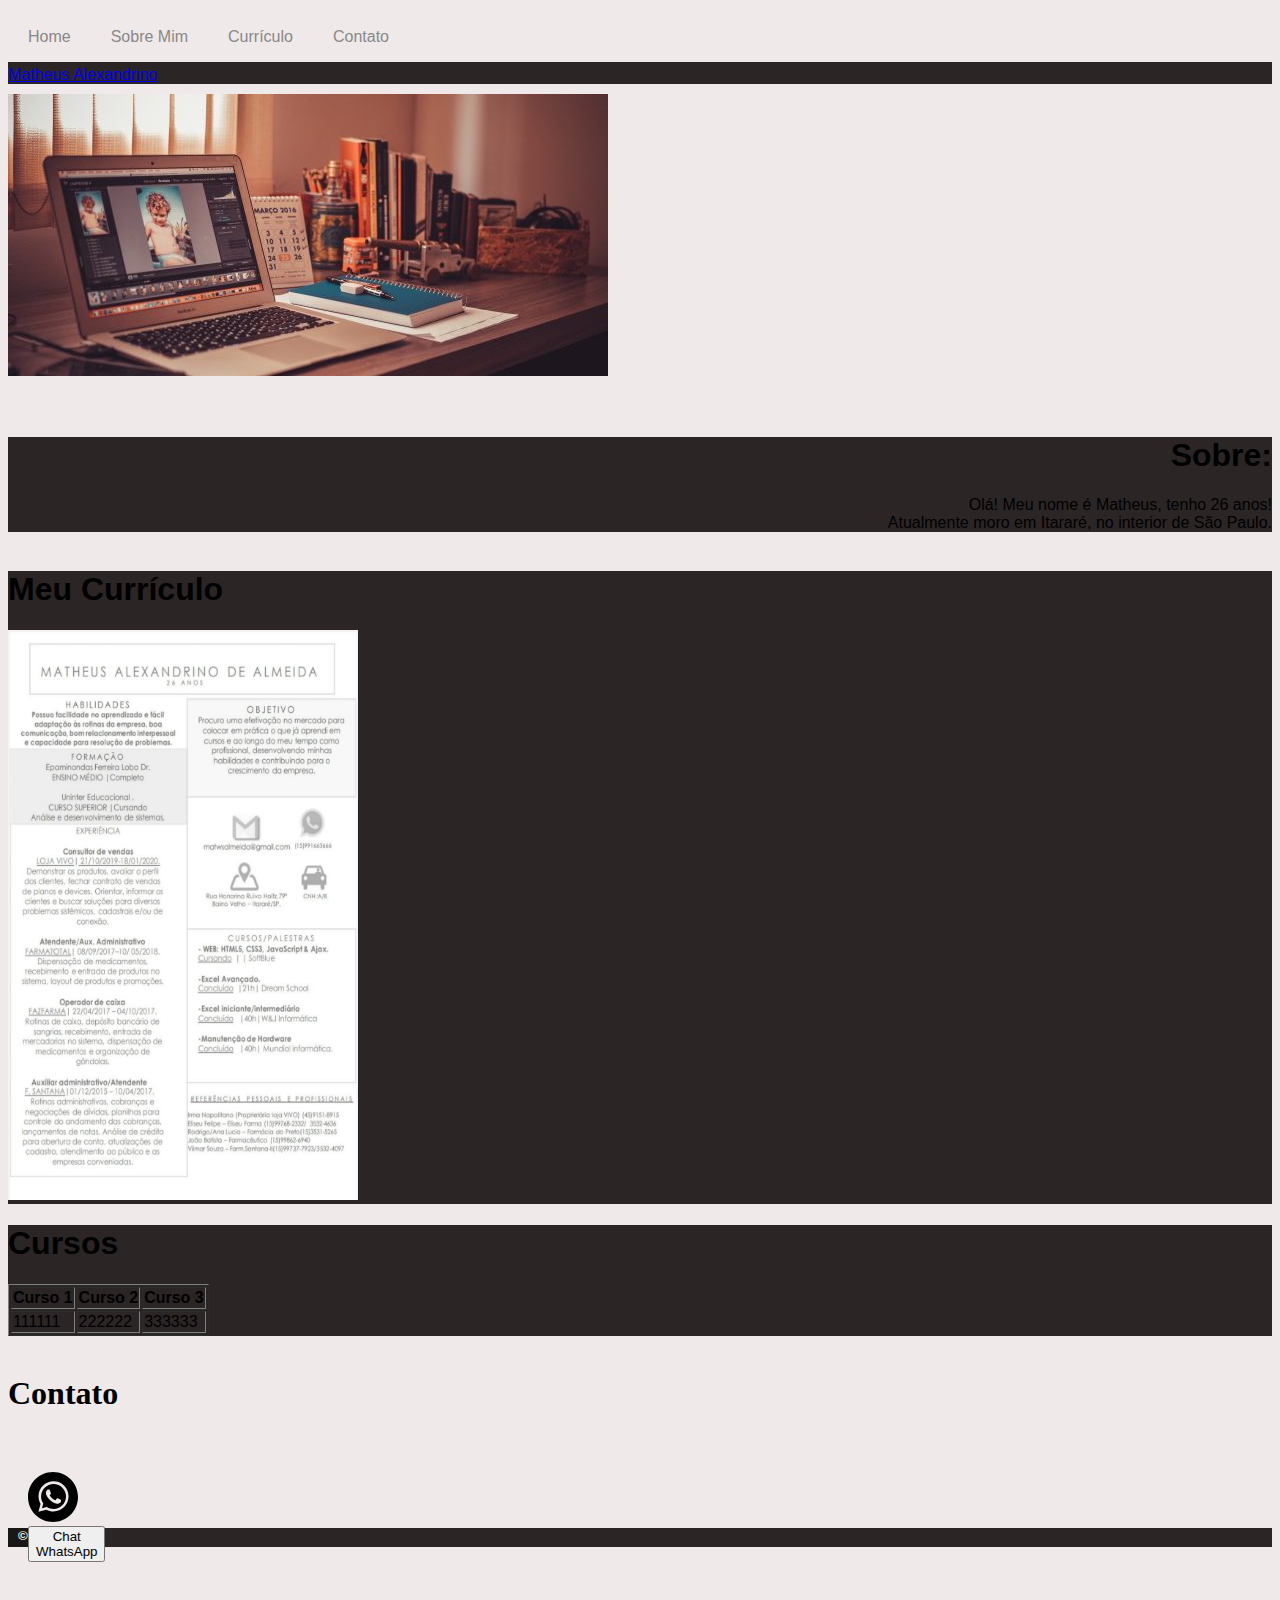
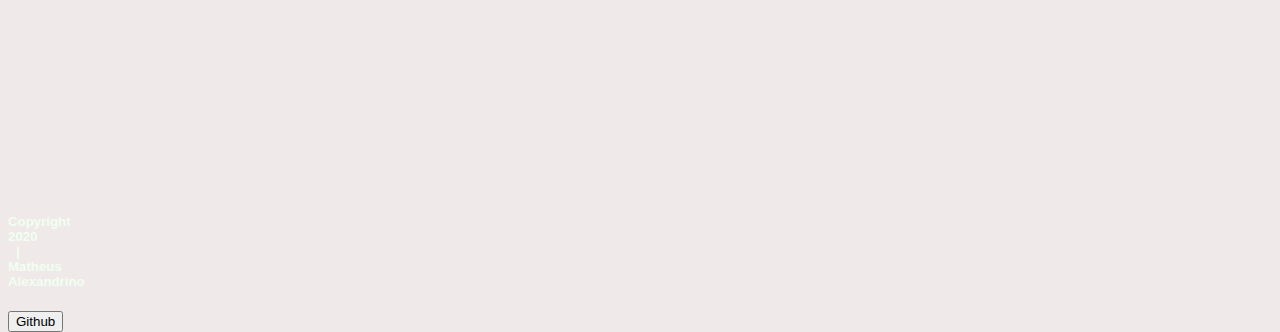
==== page.html @ bce00ae4 "Update page.html" ====
<!DOCTYPE html>
<html lang="pt-br">
<head>
    <link rel="stylesheet"    href="https://matheus-alexandrino.github.io/portfolio1/css/smallPage.css">
   <!-- 
    <link rel="stylesheet"  type="text/css" @media="screen and (min-widht:1000px)" href="mediumPage.css.css">
    <link rel="stylesheet"  type="text/css" @media="screen and (max-widht:1400px)" href="largePage.css.css">
   -->
    <meta charset="UTF-8">
    <meta name="viewport" content="width=device-width, initial-scale=1.0">
    <title>Portfólio</title>
</head>
<!--=========FIM DO HEAD-->

<body>
    

    <div id="nav"> <!--=======MENUUU======-->
        <ul>
            <li>
                <span class="home"> </span>
                    <a href="" > Home</a>
            </li>
            <li> 
                <span class="Sobre Mim"></span>
            <a href= "#sobreMim">Sobre Mim</a>
            </li>
            <li>
                
                <a href="#meuCv">Currículo</a>
            </li>
            <li>
                
                <a href="#contato">Contato</a>
            </li>

            
        </ul>
    </div>
       <br><br><br>

          <!--Perfil LinkedIn-->
          
<div class="LI-profile-badge" id="linkedIn" data-version="v1" data-size="medium" data-locale="pt_BR" data-type="horizontal" data-theme="dark" data-vanity="matheus-alexandrino-21081993"><a class="LI-simple-link" href='https://br.linkedin.com/in/matheus-alexandrino-21081993?trk=profile-badge'>Matheus Alexandrino</a></div>
                  
<img id="imagem1" src="imgheader.jpg">
                  

  <!--XXXXXXXX WALLPAPER XXXXXXXXXX-->


<br><br><br>
<div id="sobreMim">

    <h1 > Sobre:</h1>
    <article>Olá! Meu nome é Matheus, tenho 26 anos! <br>
        Atualmente moro em Itararé, no interior de São Paulo.
    </article>
</div>
<br>



    <div id="meuCv">
        <h1 >Meu Currículo</h1>

   <img src="CV.jpg" width="350" height="570" >

</div>



<div>
    <h1>Cursos</h1>
    <table border="inhering">
        <tr>
            <th> Curso 1 </th>
            <th> Curso 2 </th>
            <th> Curso 3 </th>
        </tr>
        <tr>
            <td>111111</td>
            <td>222222</td>
            <td>333333</td>
        </tr>        
    </table> 
  
</div>

<br>
<h1>Contato</h1>
<br>


<div id="contato">  <!--=====CONTACT====-->
    
    <ul> 
        <li>
        <a href="https://api.whatsapp.com/send?1=pt_BR&phone=5515991663666"><img src="whatsapp-icon_3.svg" height="50" > <button>Chat WhatsApp</button>  </a>
        </li>
    
        <li>
           <a href="https://www.facebook.com/matwsalmeida/"> <img src="facebook-icon_3.svg" ></a>
        </li>
    
         <li>
             <a href="https://www.instagram.com/__matheusale/?hl=pt-br"> <img src="instagram-icon_3.svg" ></a>
        </li>   
        <li>
            <a href="https://github.com/Matheus-Alexandrino"> <img src="github-icon_3.svg" >  </a> 
        </li>
        <li>
            <a href="https://br.linkedin.com/in/matheus-alexandrino-21081993?trk=profile-badge"> <img src="linkedin-icon_3.svg" > </a> 
        </li>
    </ul>
</div>
<br><br><br>
<div>
<footer id="foot">

 <h5>&copy; Copyright 2020 | Matheus Alexandrino</h5><button>Github</button>
 
 
</footer>

    </div>

<script type="text/javascript" src="https://platform.linkedin.com/badges/js/profile.js" async defer></script>

</body>
</html>
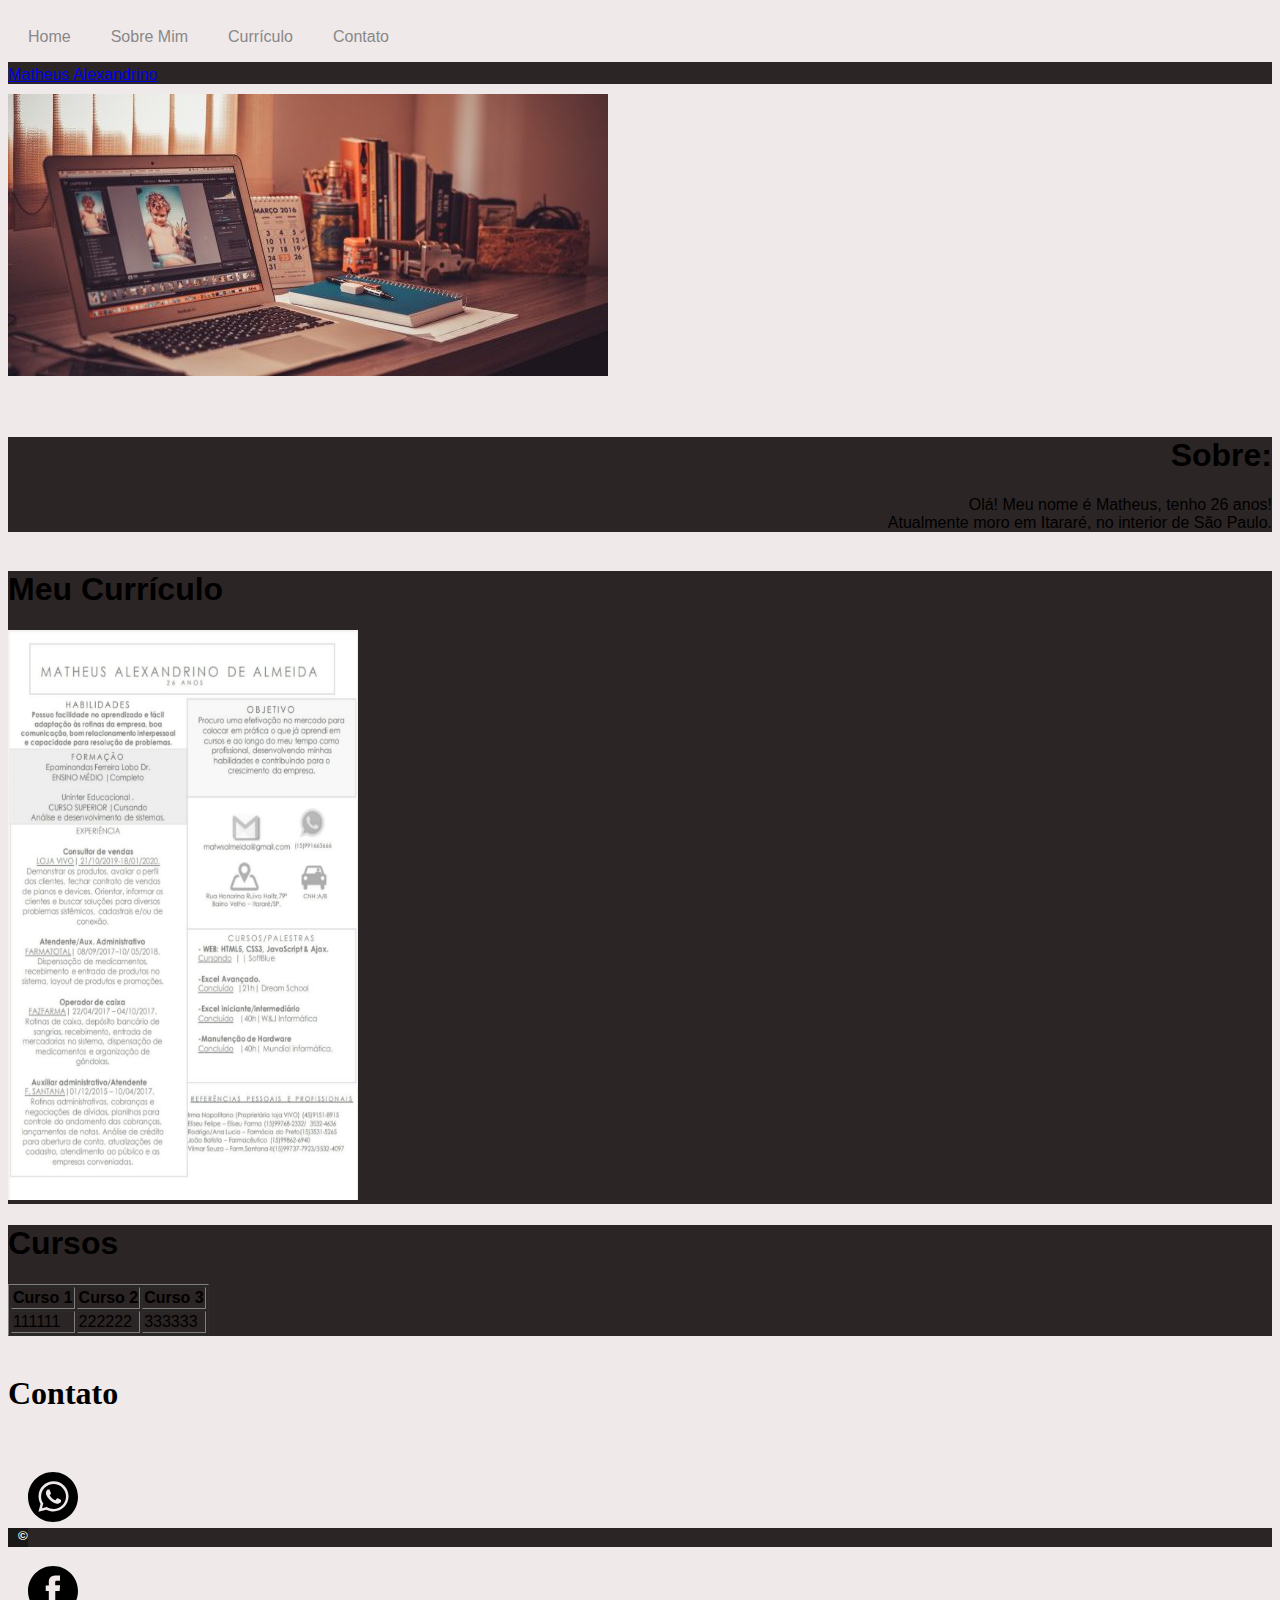
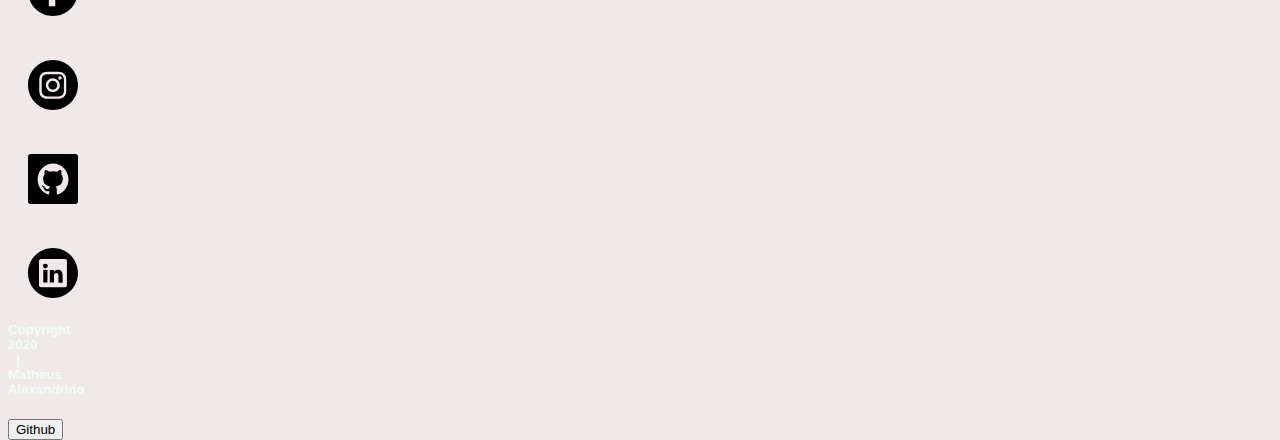
==== commit 2c08392e: "Update page.html" ====
--- a/page.html
+++ b/page.html
@@ -96,21 +96,21 @@
     
     <ul> 
         <li>
-        <a href="https://api.whatsapp.com/send?1=pt_BR&phone=5515991663666"><img src="whatsapp-icon_3.svg" height="50" > <button>Chat WhatsApp</button>  </a>
+        <a href="https://api.whatsapp.com/send?1=pt_BR&phone=5515991663666"><img src="whatsapp-icon_3.svg" height="50" > </a>
         </li>
     
         <li>
-           <a href="https://www.facebook.com/matwsalmeida/"> <img src="facebook-icon_3.svg" ></a>
+           <a href="https://www.facebook.com/matwsalmeida/"> <img src="facebook-icon_3.svg" height="50" ></a>
         </li>
     
          <li>
-             <a href="https://www.instagram.com/__matheusale/?hl=pt-br"> <img src="instagram-icon_3.svg" ></a>
+             <a href="https://www.instagram.com/__matheusale/?hl=pt-br"> <img src="instagram-icon_3.svg" height="50" ></a>
         </li>   
         <li>
-            <a href="https://github.com/Matheus-Alexandrino"> <img src="github-icon_3.svg" >  </a> 
+            <a href="https://github.com/Matheus-Alexandrino"> <img src="github-icon_3.svg" height="50" >  </a> 
         </li>
         <li>
-            <a href="https://br.linkedin.com/in/matheus-alexandrino-21081993?trk=profile-badge"> <img src="linkedin-icon_3.svg" > </a> 
+            <a href="https://br.linkedin.com/in/matheus-alexandrino-21081993?trk=profile-badge"> <img src="linkedin-icon_3.svg" height="50"> </a> 
         </li>
     </ul>
 </div>
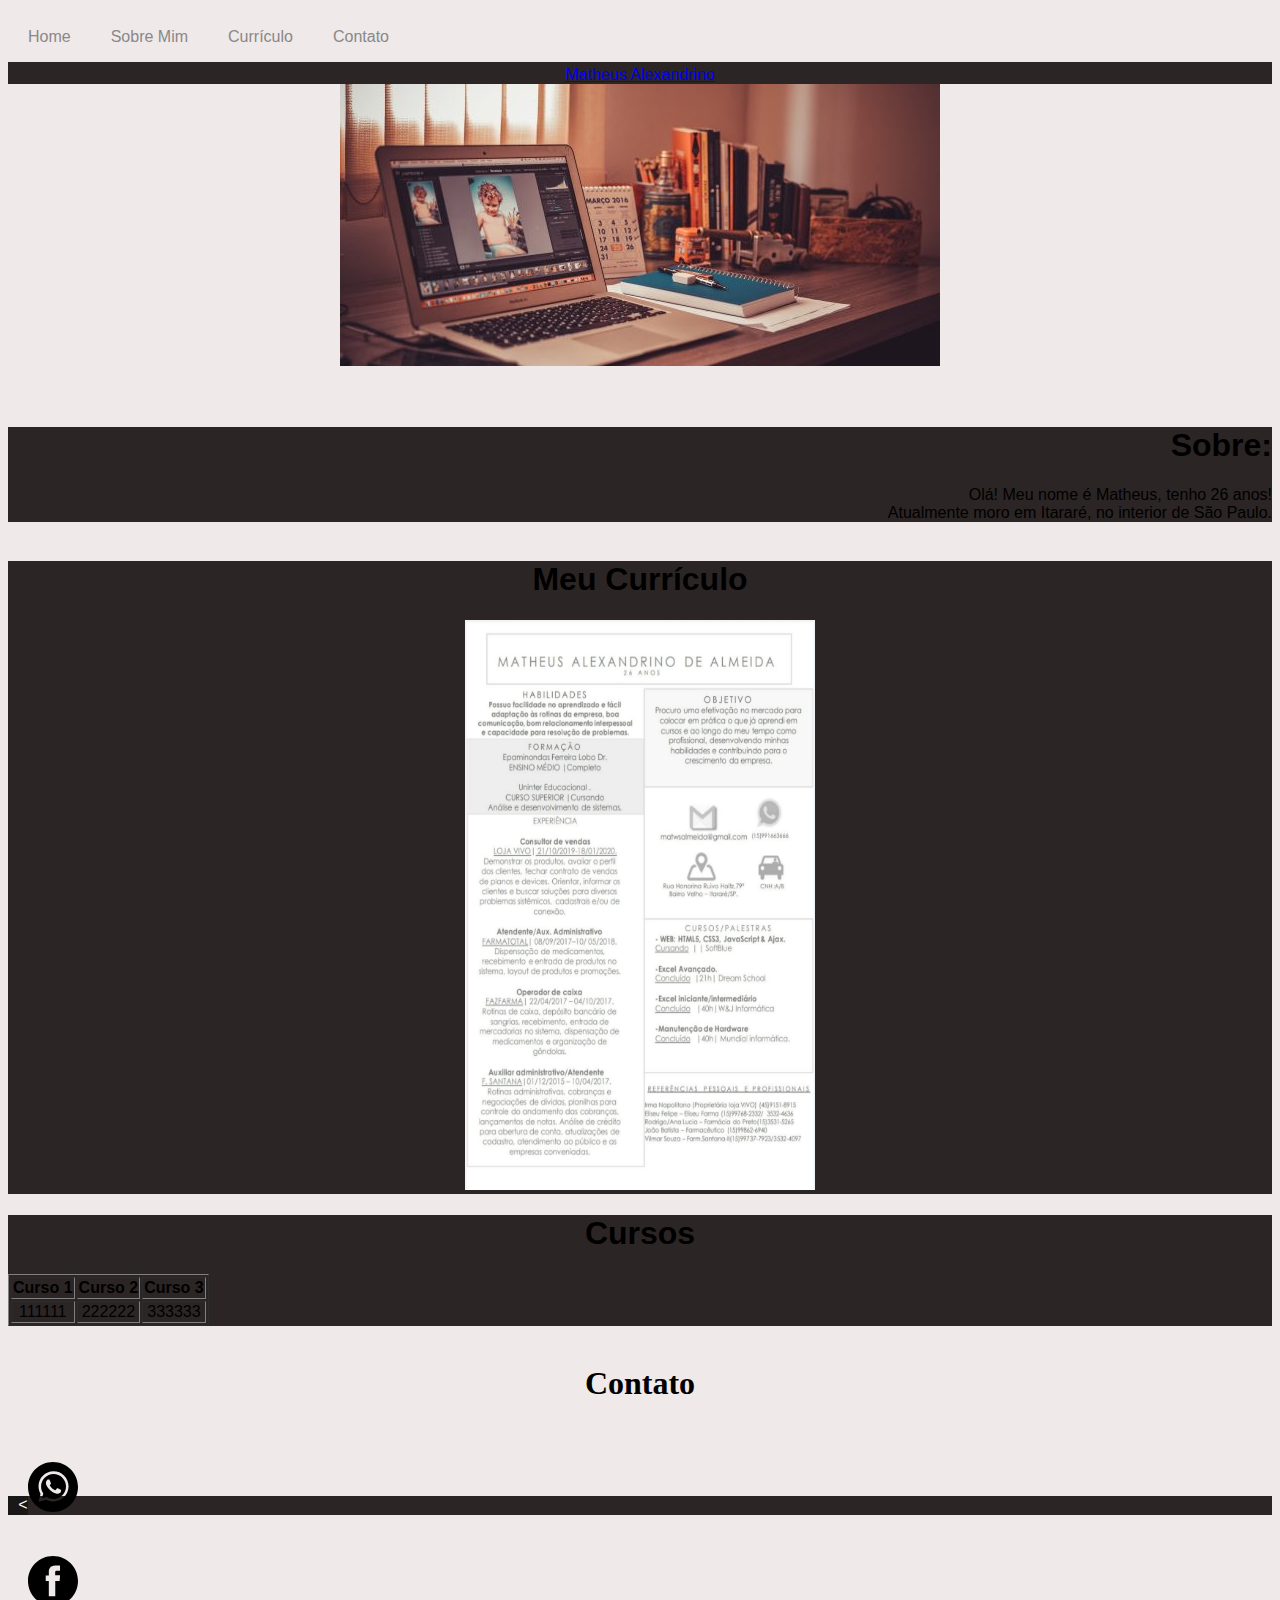
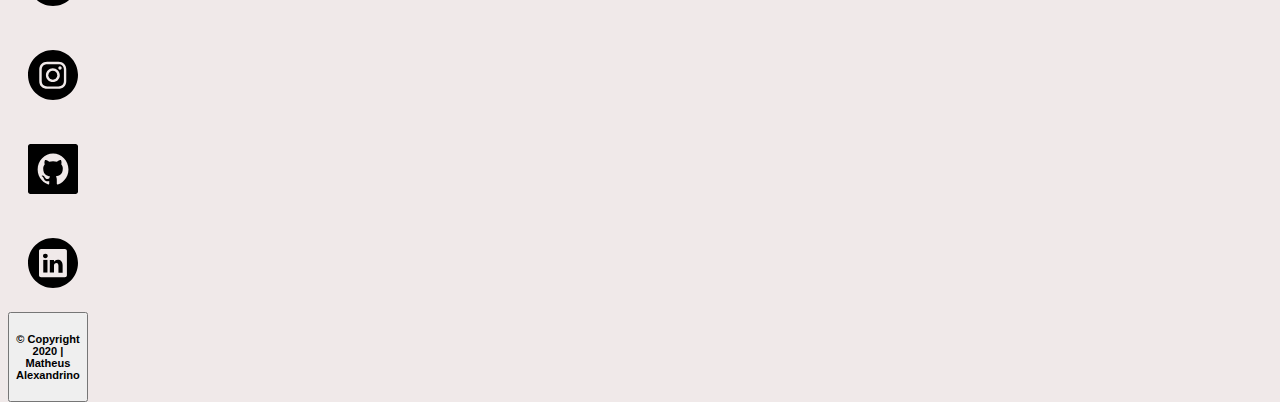
==== commit efb4ba26: "Update page.html" ====
--- a/page.html
+++ b/page.html
@@ -22,7 +22,7 @@
                     <a href="" > Home</a>
             </li>
             <li> 
-                <span class="Sobre Mim"></span>
+                <span class="Sobre"></span>
             <a href= "#sobreMim">Sobre Mim</a>
             </li>
             <li>
@@ -117,8 +117,9 @@
 <br><br><br>
 <div>
 <footer id="foot">
-
- <h5>&copy; Copyright 2020 | Matheus Alexandrino</h5><button>Github</button>
+<<button>
+ <h5>&copy; Copyright 2020 | Matheus Alexandrino</h5>
+</button>
  
  
 </footer>
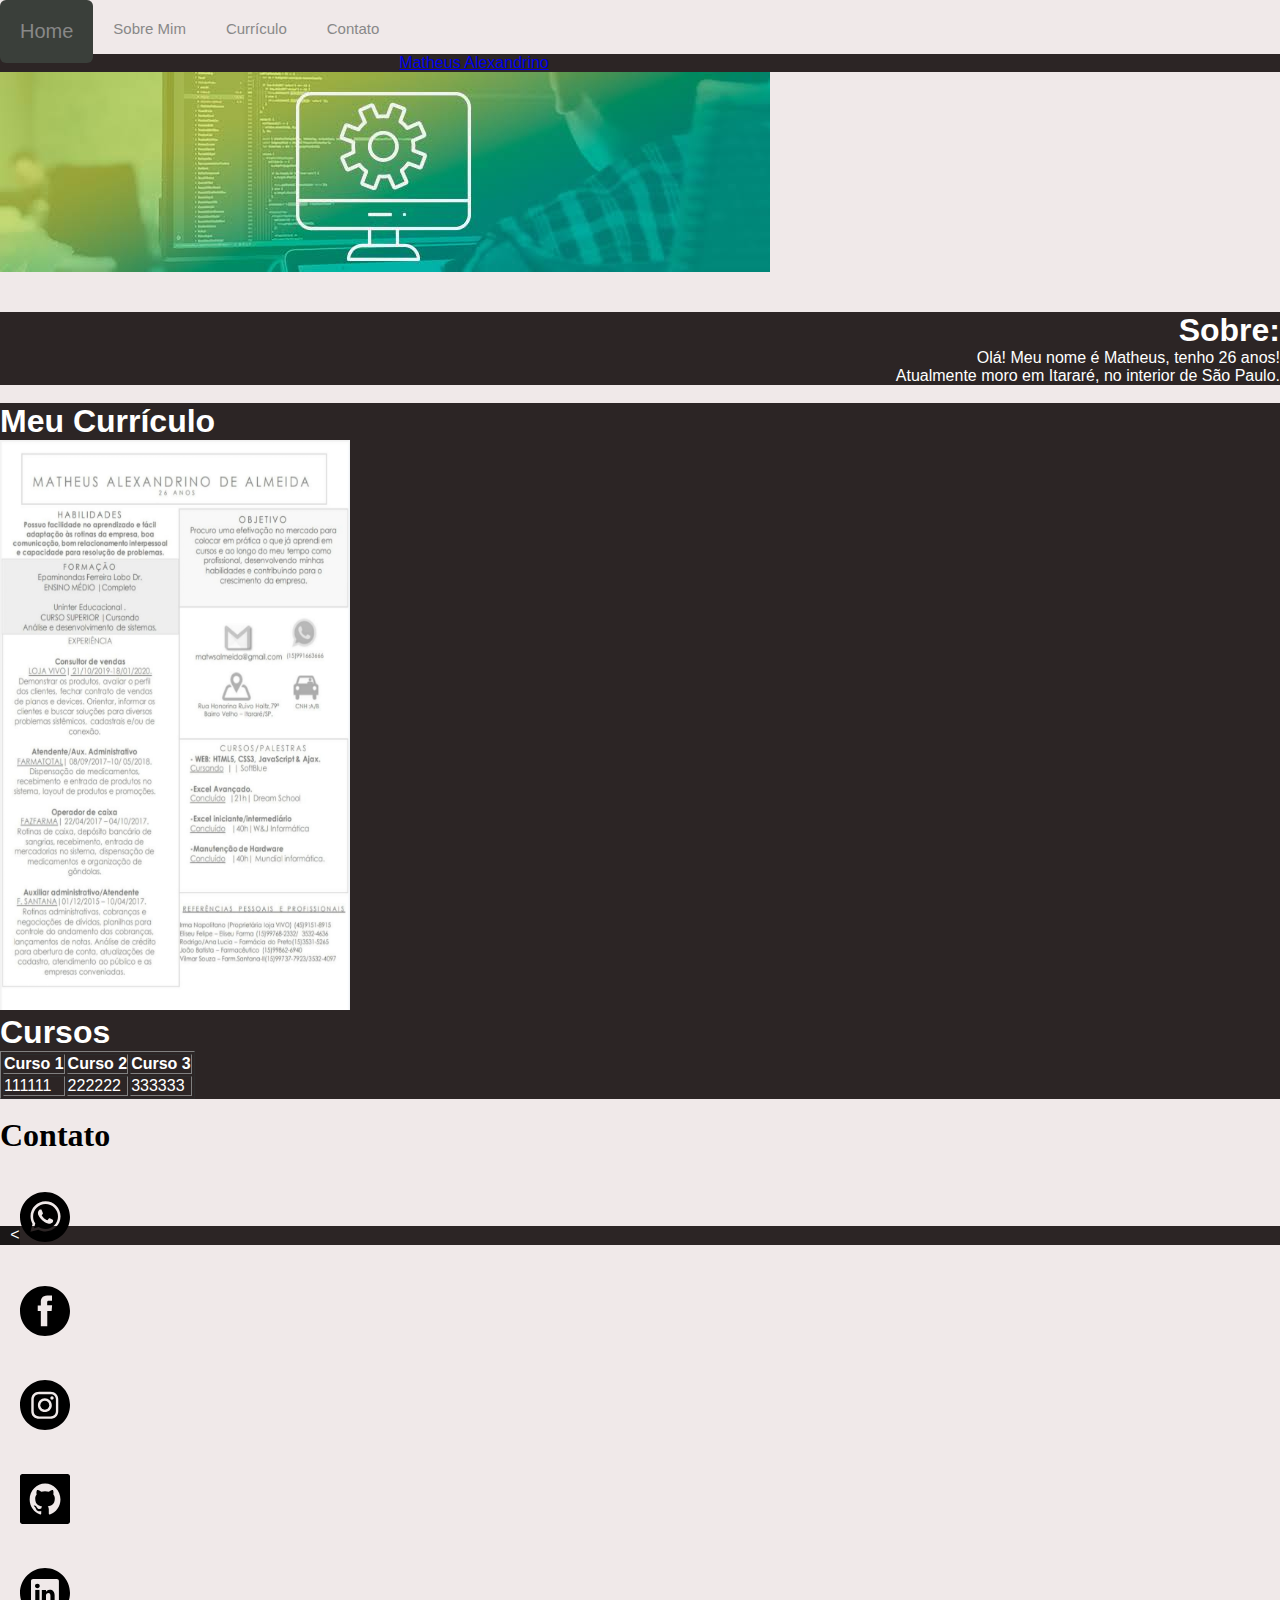
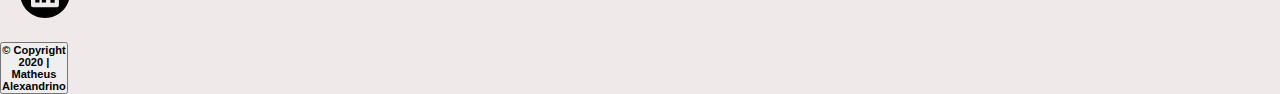
==== commit 632a03e6: "New image head" ====
--- a/page.html
+++ b/page.html
@@ -43,7 +43,7 @@
           
 <div class="LI-profile-badge" id="linkedIn" data-version="v1" data-size="medium" data-locale="pt_BR" data-type="horizontal" data-theme="dark" data-vanity="matheus-alexandrino-21081993"><a class="LI-simple-link" href='https://br.linkedin.com/in/matheus-alexandrino-21081993?trk=profile-badge'>Matheus Alexandrino</a></div>
                   
-<img id="imagem1" src="imgheader.jpg">
+<img id="imagem1" src="images (10).jpeg">
                   
 
   <!--XXXXXXXX WALLPAPER XXXXXXXXXX-->
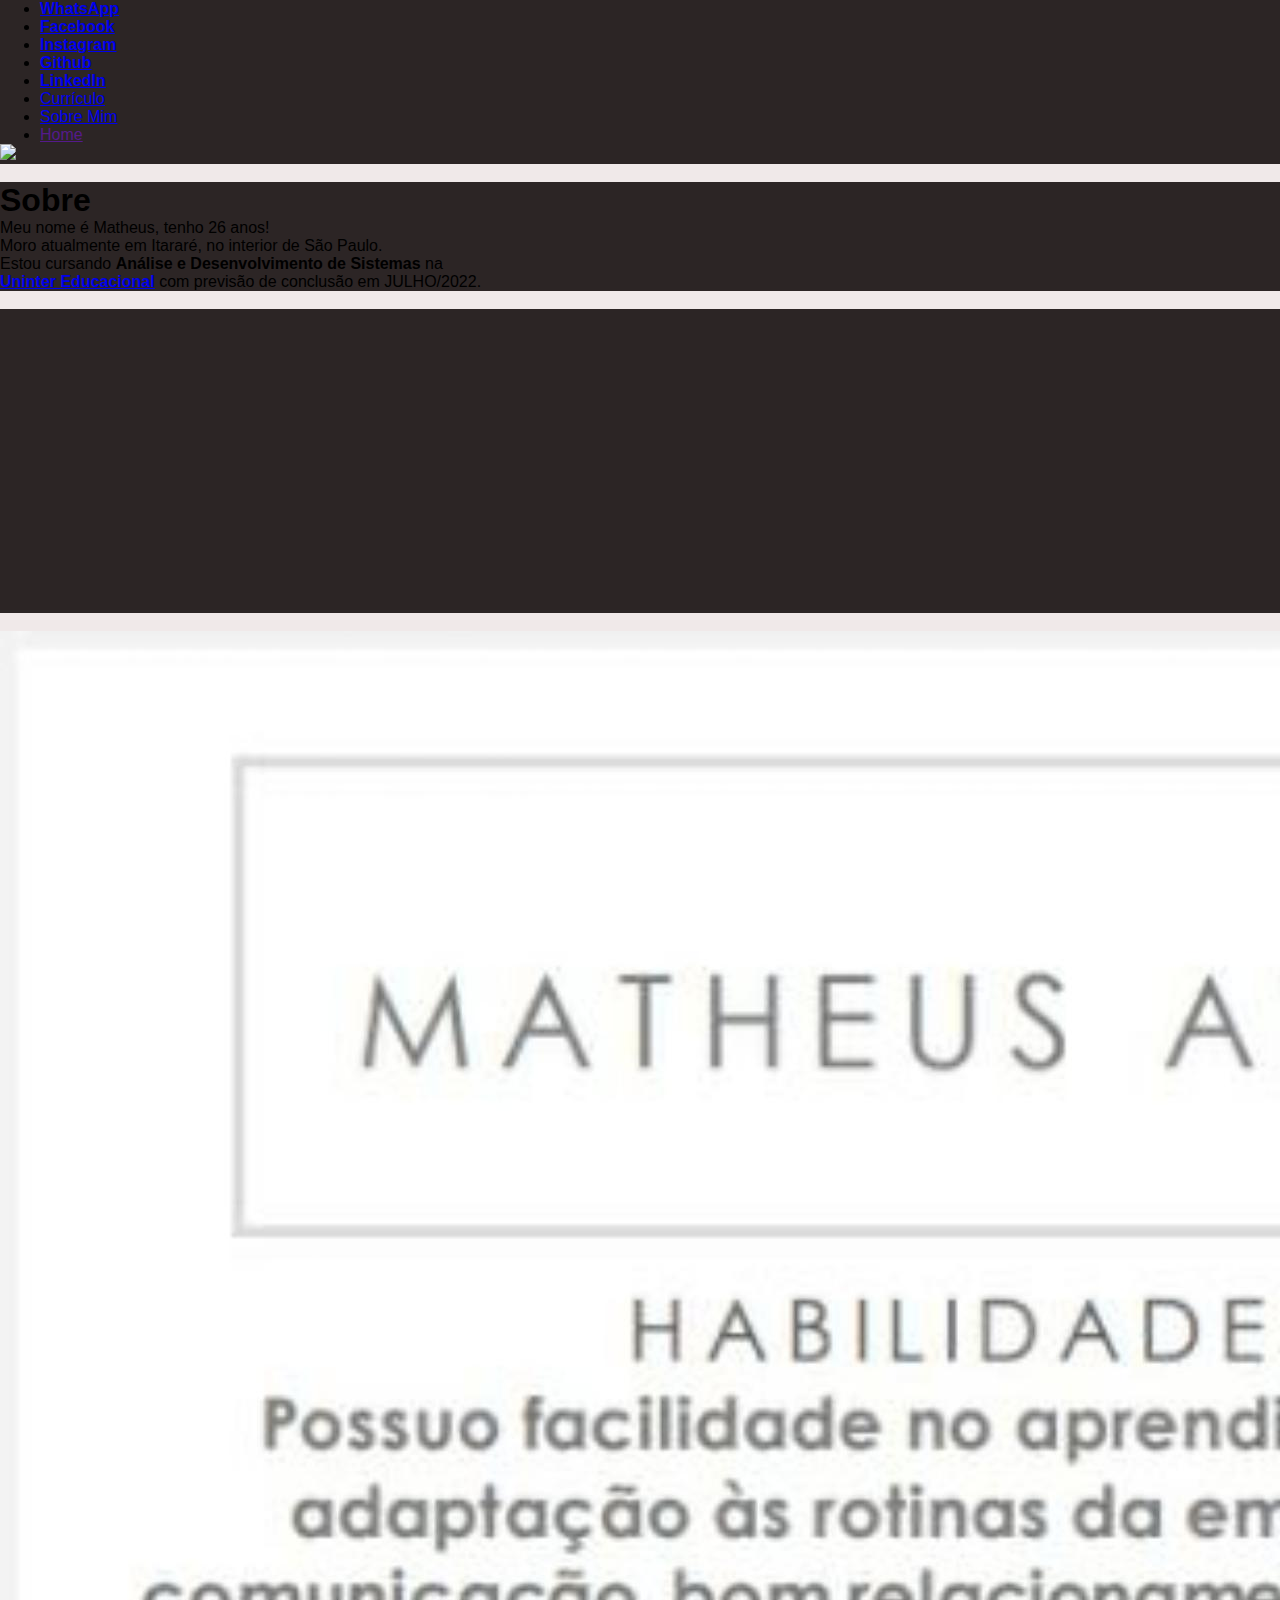
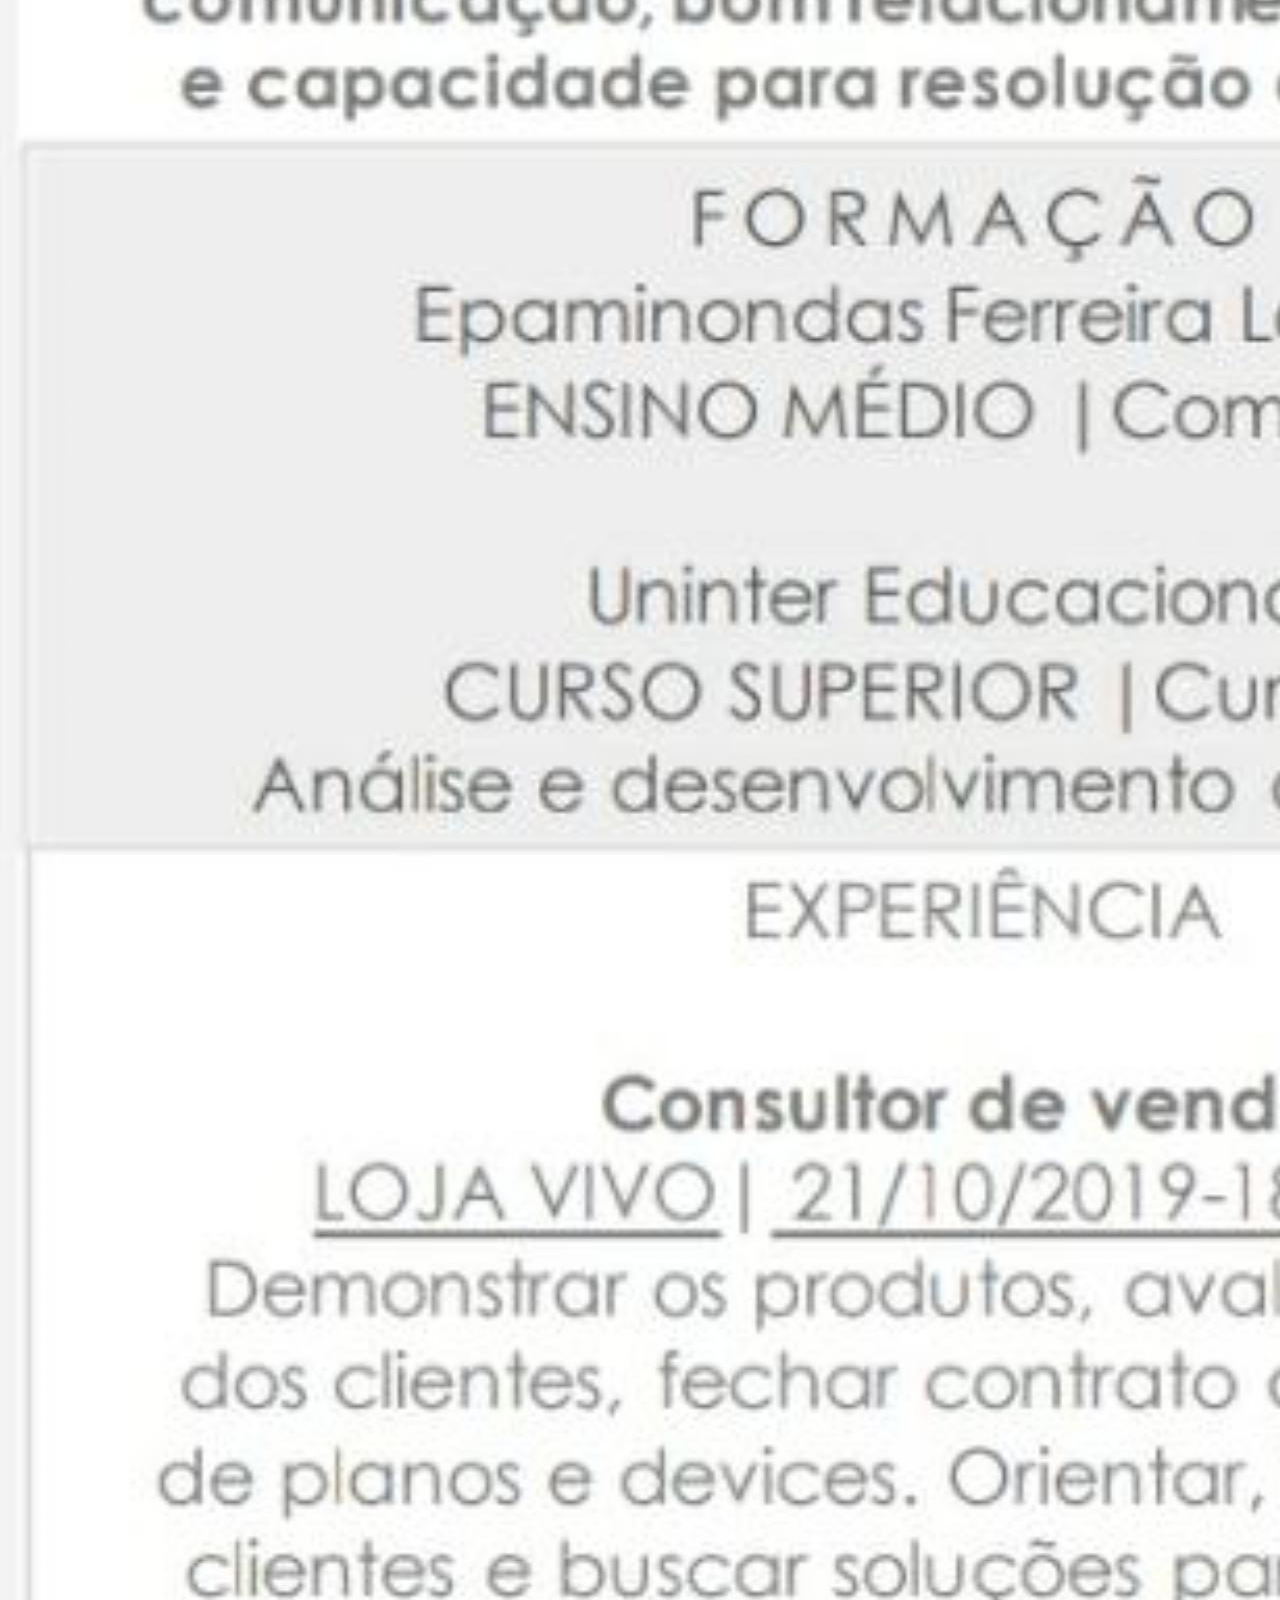
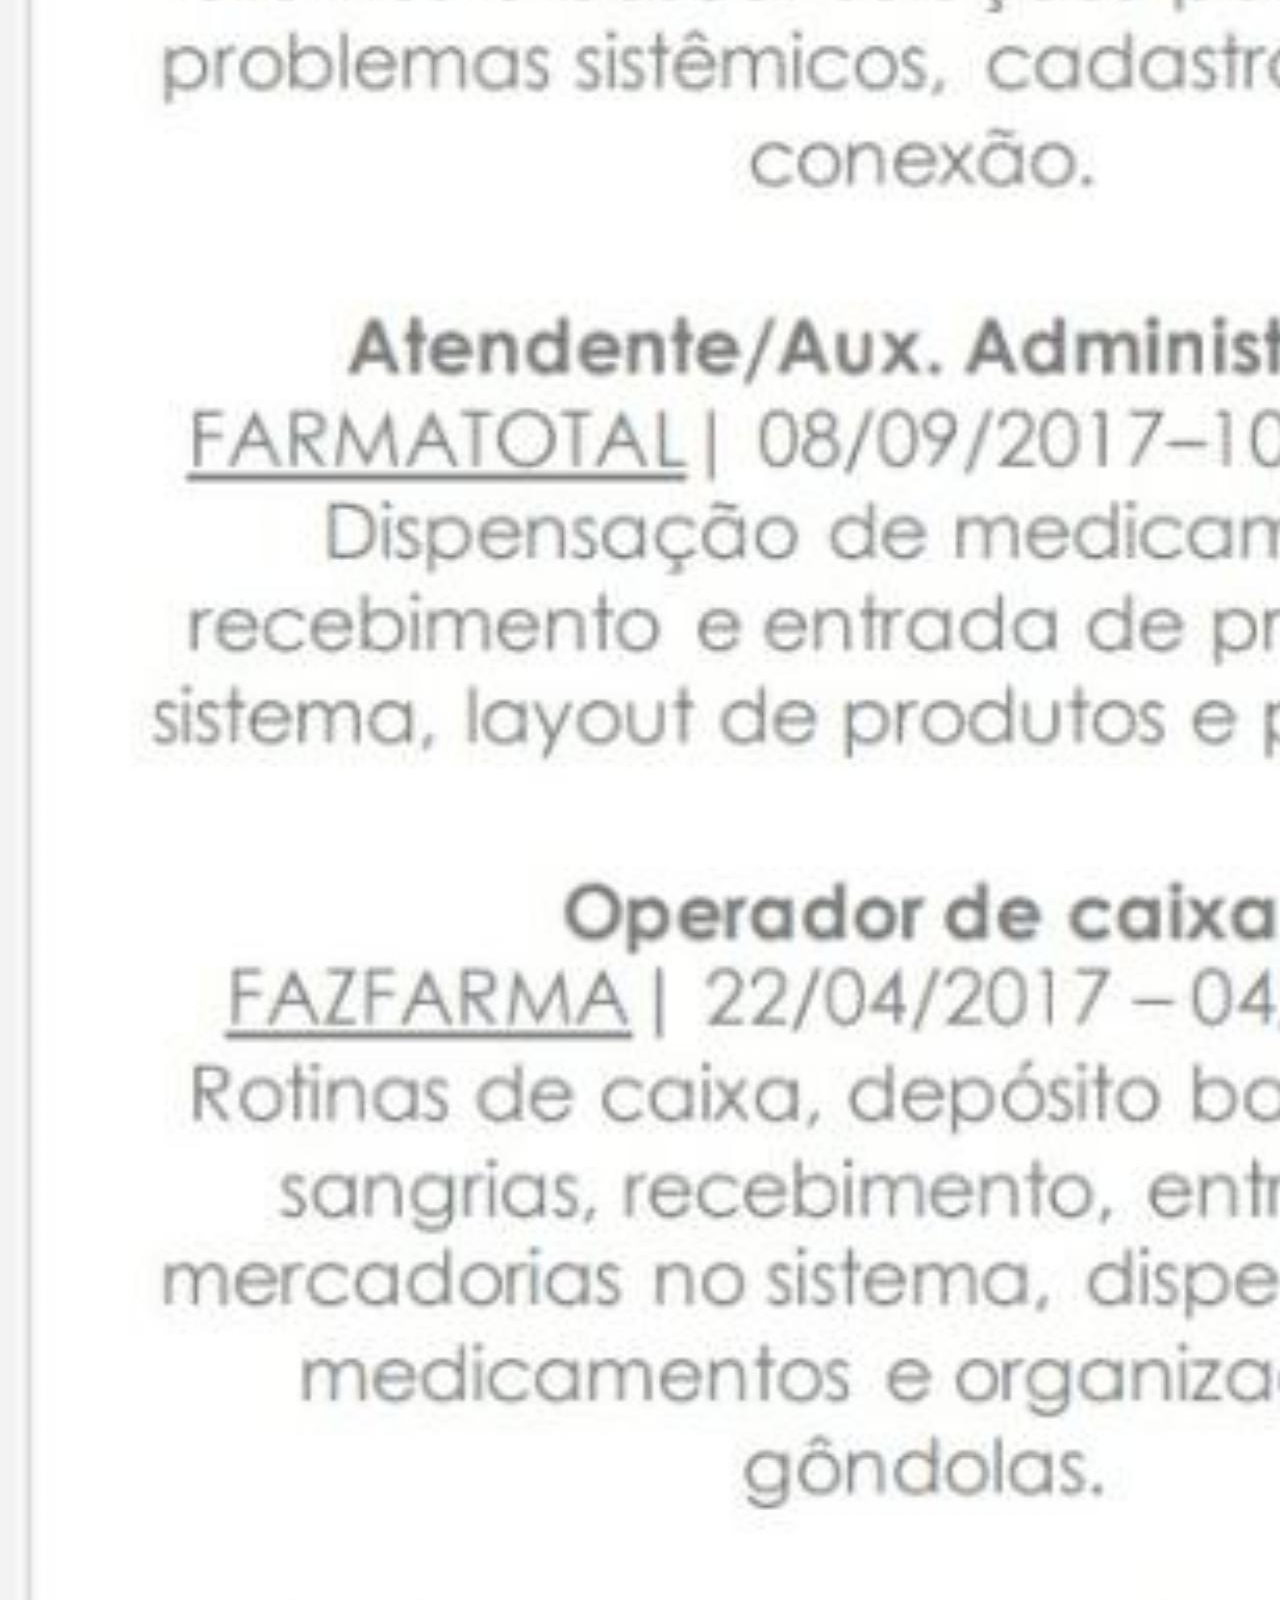
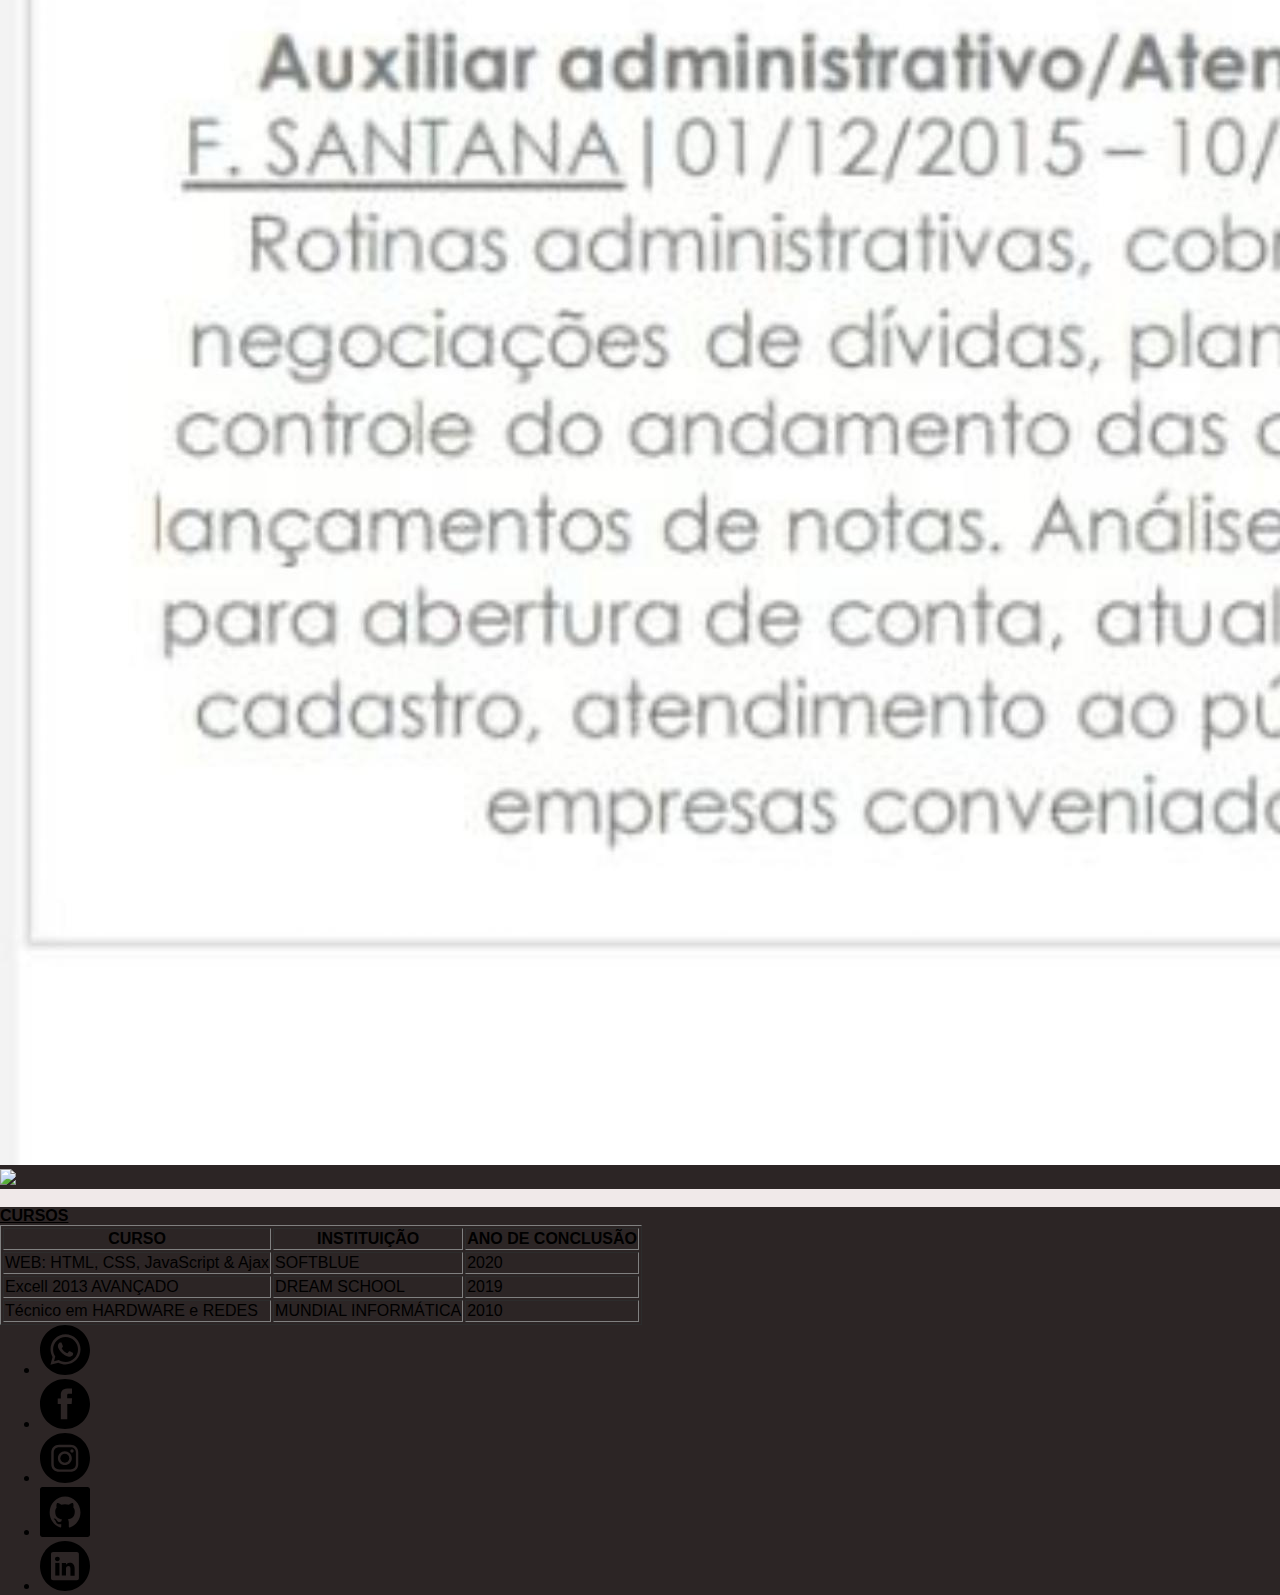
==== commit 8d6933db: "a new html document 01" ====
--- a/page.html
+++ b/page.html
@@ -2,131 +2,137 @@
 <html lang="pt-br">
 <head>
     <link rel="stylesheet"    href="https://matheus-alexandrino.github.io/portfolio1/css/smallPage.css">
-   <!-- 
-    <link rel="stylesheet"  type="text/css" @media="screen and (min-widht:1000px)" href="mediumPage.css.css">
-    <link rel="stylesheet"  type="text/css" @media="screen and (max-widht:1400px)" href="largePage.css.css">
-   -->
     <meta charset="UTF-8">
-    <meta name="viewport" content="width=device-width, initial-scale=1.0">
-    <title>Portfólio</title>
+    <title>Matheus Alexandrino &copy; </title>
+    <link rel="icon" type="image/jpg" href="meuicone.jpg">
 </head>
 <!--=========FIM DO HEAD-->
-
 <body>
-    
-
-    <div id="nav"> <!--=======MENUUU======-->
+    <div id="menu"> <!--=======MENUUU======-->
         <ul>
-            <li>
-                <span class="home"> </span>
-                    <a href="" > Home</a>
-            </li>
-            <li> 
-                <span class="Sobre"></span>
-            <a href= "#sobreMim">Sobre Mim</a>
-            </li>
-            <li>
+          <li>
+                    <a href="https://api.whatsapp.com/send?1=pt_BR&phone=5515991663666"> <b>WhatsApp </b> </a>
+                    </li>
                 
-                <a href="#meuCv">Currículo</a>
-            </li>
-            <li>
+                    <li>
+                       <a href="https://www.facebook.com/matwsalmeida/"> <b>Facebook</b></a>
+                    </li>
                 
-                <a href="#contato">Contato</a>
-            </li>
-
-            
+                     <li>
+                         <a href="https://www.instagram.com/__matheusale/?hl=pt-br">  <b>Instagram</b></a>
+                    </li>   
+                    <li>
+                        <a href="https://github.com/Matheus-Alexandrino"> <b>Github</b></a> 
+                    </li>
+                    <li>
+                        <a href="https://br.linkedin.com/in/matheus-alexandrino-21081993?trk=profile-badge">  <B>LinkedIn</B></a> 
+                    </li>                
+                    <li>                        
+                        <a href="#meuCv">Currículo</a>
+                    </li>
+                    <li> 
+                        <span class="Sobre Mim"></span>
+                    <a href= "#sobreMim">Sobre Mim</a>
+                    </li>                   
+                    <li>
+                        <span class="home"> </span>
+                            <a href="" > Home</a>
+                    </li>            
         </ul>
     </div>
-       <br><br><br>
+   
+     
 
           <!--Perfil LinkedIn-->
-          
-<div class="LI-profile-badge" id="linkedIn" data-version="v1" data-size="medium" data-locale="pt_BR" data-type="horizontal" data-theme="dark" data-vanity="matheus-alexandrino-21081993"><a class="LI-simple-link" href='https://br.linkedin.com/in/matheus-alexandrino-21081993?trk=profile-badge'>Matheus Alexandrino</a></div>
+        <div>
+            <img id="imagem1" src="imagem10.jpeg"/> 
+        </div>
                   
-<img id="imagem1" src="images (10).jpeg">
-                  
-
+            
   <!--XXXXXXXX WALLPAPER XXXXXXXXXX-->
 
 
-<br><br><br>
-<div id="sobreMim">
+<br>
+<div id="bio">
 
-    <h1 > Sobre:</h1>
-    <article>Olá! Meu nome é Matheus, tenho 26 anos! <br>
-        Atualmente moro em Itararé, no interior de São Paulo.
+    <h1 id="sobreMim"> Sobre </h1>
+    <article > Meu nome é Matheus, tenho 26 anos! <br>
+        Moro atualmente em Itararé, no interior de São Paulo. <br>
+        Estou cursando <b>Análise e Desenvolvimento de Sistemas</b> na <br><a class="link" href="https://www.uninter.com/?gclid=CjwKCAjwg6b0BRBMEiwANd1_SHM2r7HUz5O-7yKuYRQkEMXHlB8Li5D9oYnvyumVTKEK1XHkV8LHSRoC9ewQAvD_BwE" ><b>Uninter Educacional</b></a> com previsão de conclusão em JULHO/2022.
+        </div>
     </article>
+</div>
+<br>
+<div>
+    <iframe id="itarare"src="https://www.google.com/maps/embed?pb=!1m18!1m12!1m3!1d29133.418233318716!2d-49.34480419159827!3d-24.112842002346895!2m3!1f0!2f0!3f0!3m2!1i1024!2i768!4f13.1!3m3!1m2!1s0x94c3b5744abab149%3A0x334172af9a405a53!2sItarar%C3%A9%2C%20SP%2C%2018460-000!5e0!3m2!1spt-BR!2sbr!4v1586073286502!5m2!1spt-BR!2sbr" width="1445" height="300" frameborder="0" style="border:0;" allowfullscreen="" aria-hidden="false" tabindex="0"></iframe>
 </div>
 <br>
 
 
-
-    <div id="meuCv">
-        <h1 >Meu Currículo</h1>
-
-   <img src="CV.jpg" width="350" height="570" >
+    <div >
+        
+   <img class="curriculo" src="CV.jpg" > 
+   <a class="link" href="CV1.pdf"><img src="downloadicon.svg " width="50"> </a>
 
 </div>
+<br>
 
 
-
-<div>
-    <h1>Cursos</h1>
-    <table border="inhering">
-        <tr>
-            <th> Curso 1 </th>
-            <th> Curso 2 </th>
-            <th> Curso 3 </th>
+<div >
+    
+    <table id="cursos"  border="inhering"> 
+        <tr><p class="cursos"><b><u>CURSOS</u></b></p>
+            <th> CURSO </th>
+            <th> INSTITUIÇÃO</th>
+            <th> ANO DE CONCLUSÃO</th>
         </tr>
         <tr>
-            <td>111111</td>
-            <td>222222</td>
-            <td>333333</td>
+            <td>WEB: HTML, CSS, JavaScript & Ajax</td>
+            <td>SOFTBLUE</td>
+            <td>2020</td>
         </tr>        
+        <tr>
+            <td>Excell 2013 AVANÇADO</td>
+            <td>DREAM SCHOOL</td>
+            <td>2019</td>
+        </tr>    
+        <tr>
+            <td>Técnico em HARDWARE e REDES</td>
+            <td>MUNDIAL INFORMÁTICA</td>
+            <td>2010</td>
+        </tr>       
     </table> 
   
 </div>
 
-<br>
-<h1>Contato</h1>
-<br>
 
-
-<div id="contato">  <!--=====CONTACT====-->
-    
-    <ul> 
+<div  >
+    <table class="cursos">
+    <ul > 
         <li>
-        <a href="https://api.whatsapp.com/send?1=pt_BR&phone=5515991663666"><img src="whatsapp-icon_3.svg" height="50" > </a>
+        <a href="https://api.whatsapp.com/send?1=pt_BR&phone=5515991663666"><img src="whatsapp-icon_3.svg" height="50" >  </a>
         </li>
     
         <li>
-           <a href="https://www.facebook.com/matwsalmeida/"> <img src="facebook-icon_3.svg" height="50" ></a>
+           <a href="https://www.facebook.com/matwsalmeida/"> <img src="facebook-icon_3.svg" height="50"></a>
         </li>
     
          <li>
-             <a href="https://www.instagram.com/__matheusale/?hl=pt-br"> <img src="instagram-icon_3.svg" height="50" ></a>
+             <a href="https://www.instagram.com/__matheusale/?hl=pt-br"> <img src="instagram-icon_3.svg" height="50"> </a>
         </li>   
         <li>
-            <a href="https://github.com/Matheus-Alexandrino"> <img src="github-icon_3.svg" height="50" >  </a> 
+            <a href="https://github.com/Matheus-Alexandrino"> <img src="github-icon_3.svg" height="50"> </a> 
         </li>
         <li>
             <a href="https://br.linkedin.com/in/matheus-alexandrino-21081993?trk=profile-badge"> <img src="linkedin-icon_3.svg" height="50"> </a> 
         </li>
-    </ul>
+            
+    </ul> 
+    </table>
 </div>
-<br><br><br>
-<div>
-<footer id="foot">
-<<button>
- <h5>&copy; Copyright 2020 | Matheus Alexandrino</h5>
-</button>
- 
- 
-</footer>
 
-    </div>
-
-<script type="text/javascript" src="https://platform.linkedin.com/badges/js/profile.js" async defer></script>
+    
 
 </body>
+
 </html>
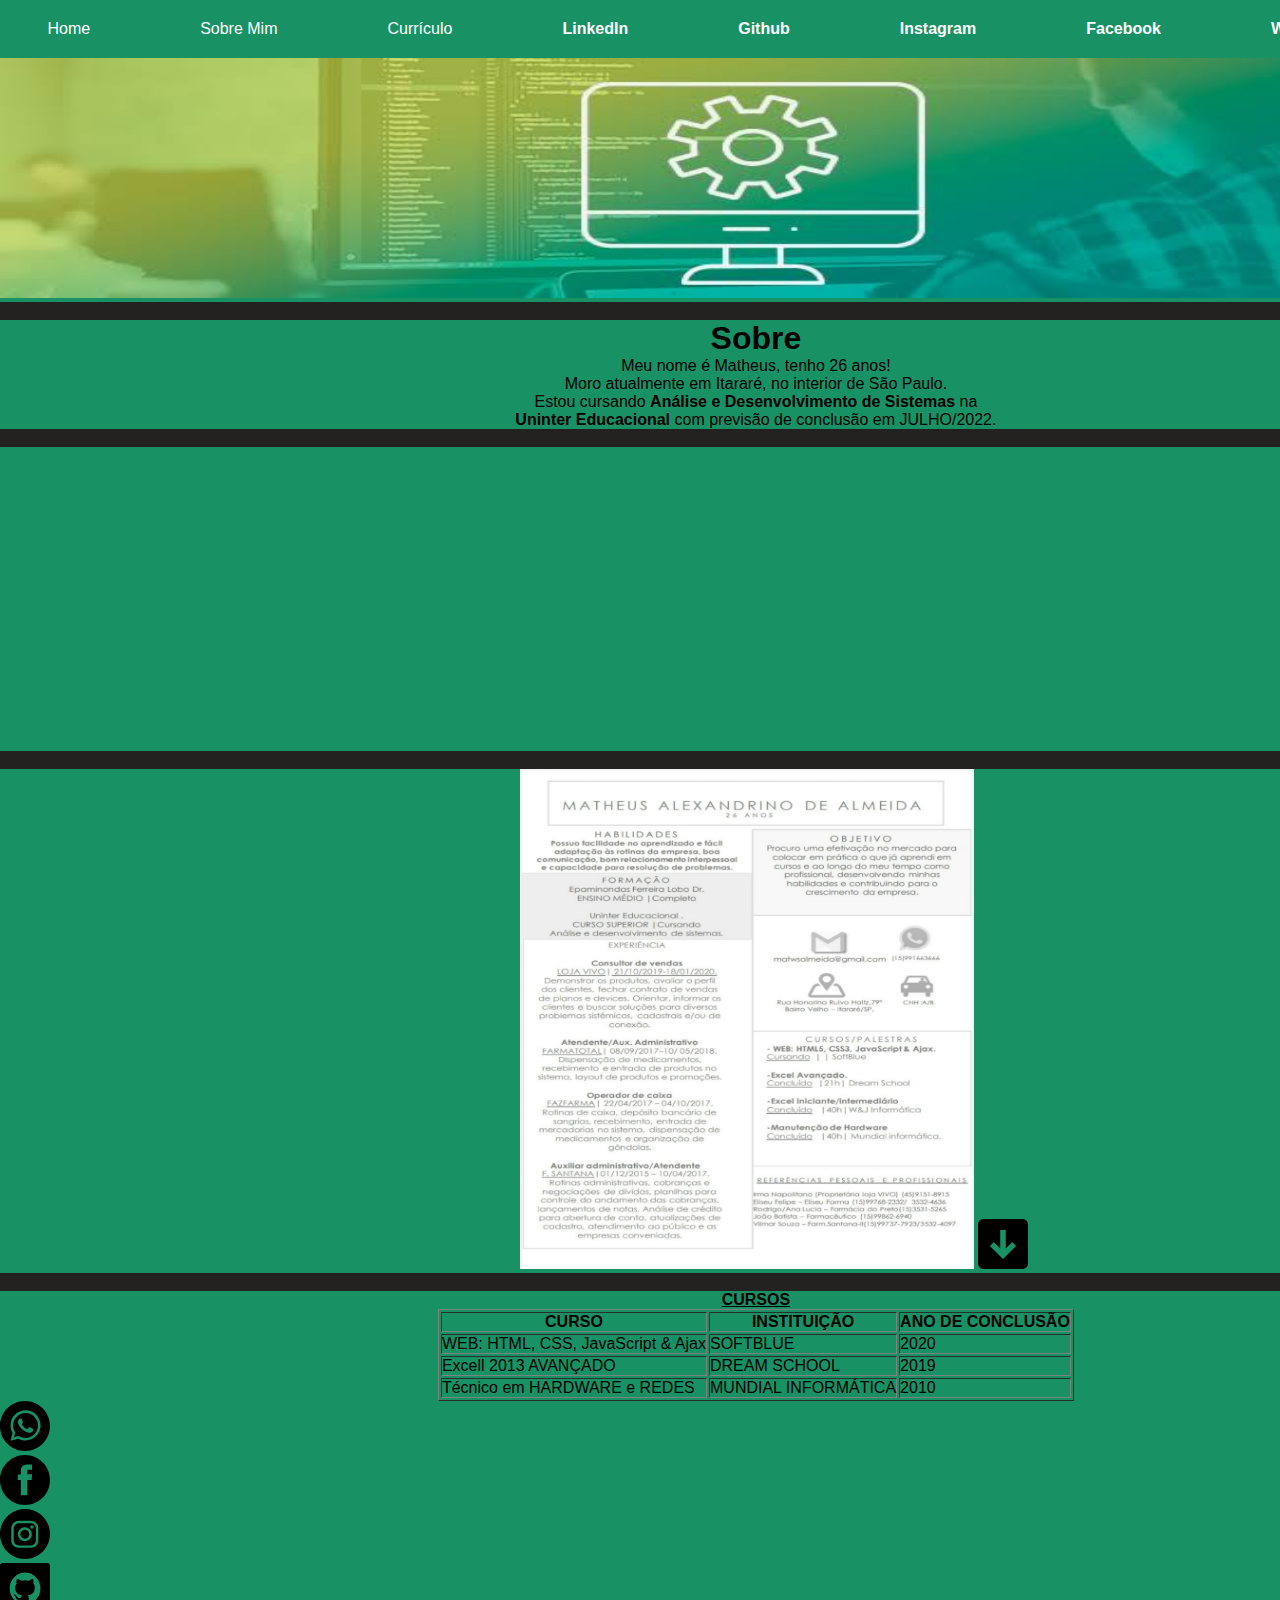
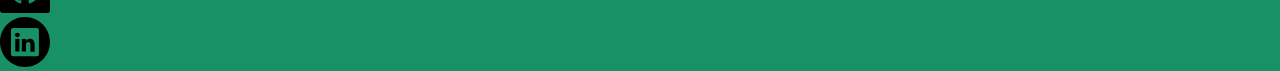
==== commit 10075dc2: "." ====
--- a/page.html
+++ b/page.html
@@ -45,7 +45,7 @@
 
           <!--Perfil LinkedIn-->
         <div>
-            <img id="imagem1" src="imagem10.jpeg"/> 
+            <img id="imagem1" src="imagem10.jpeg"> 
         </div>
                   
             
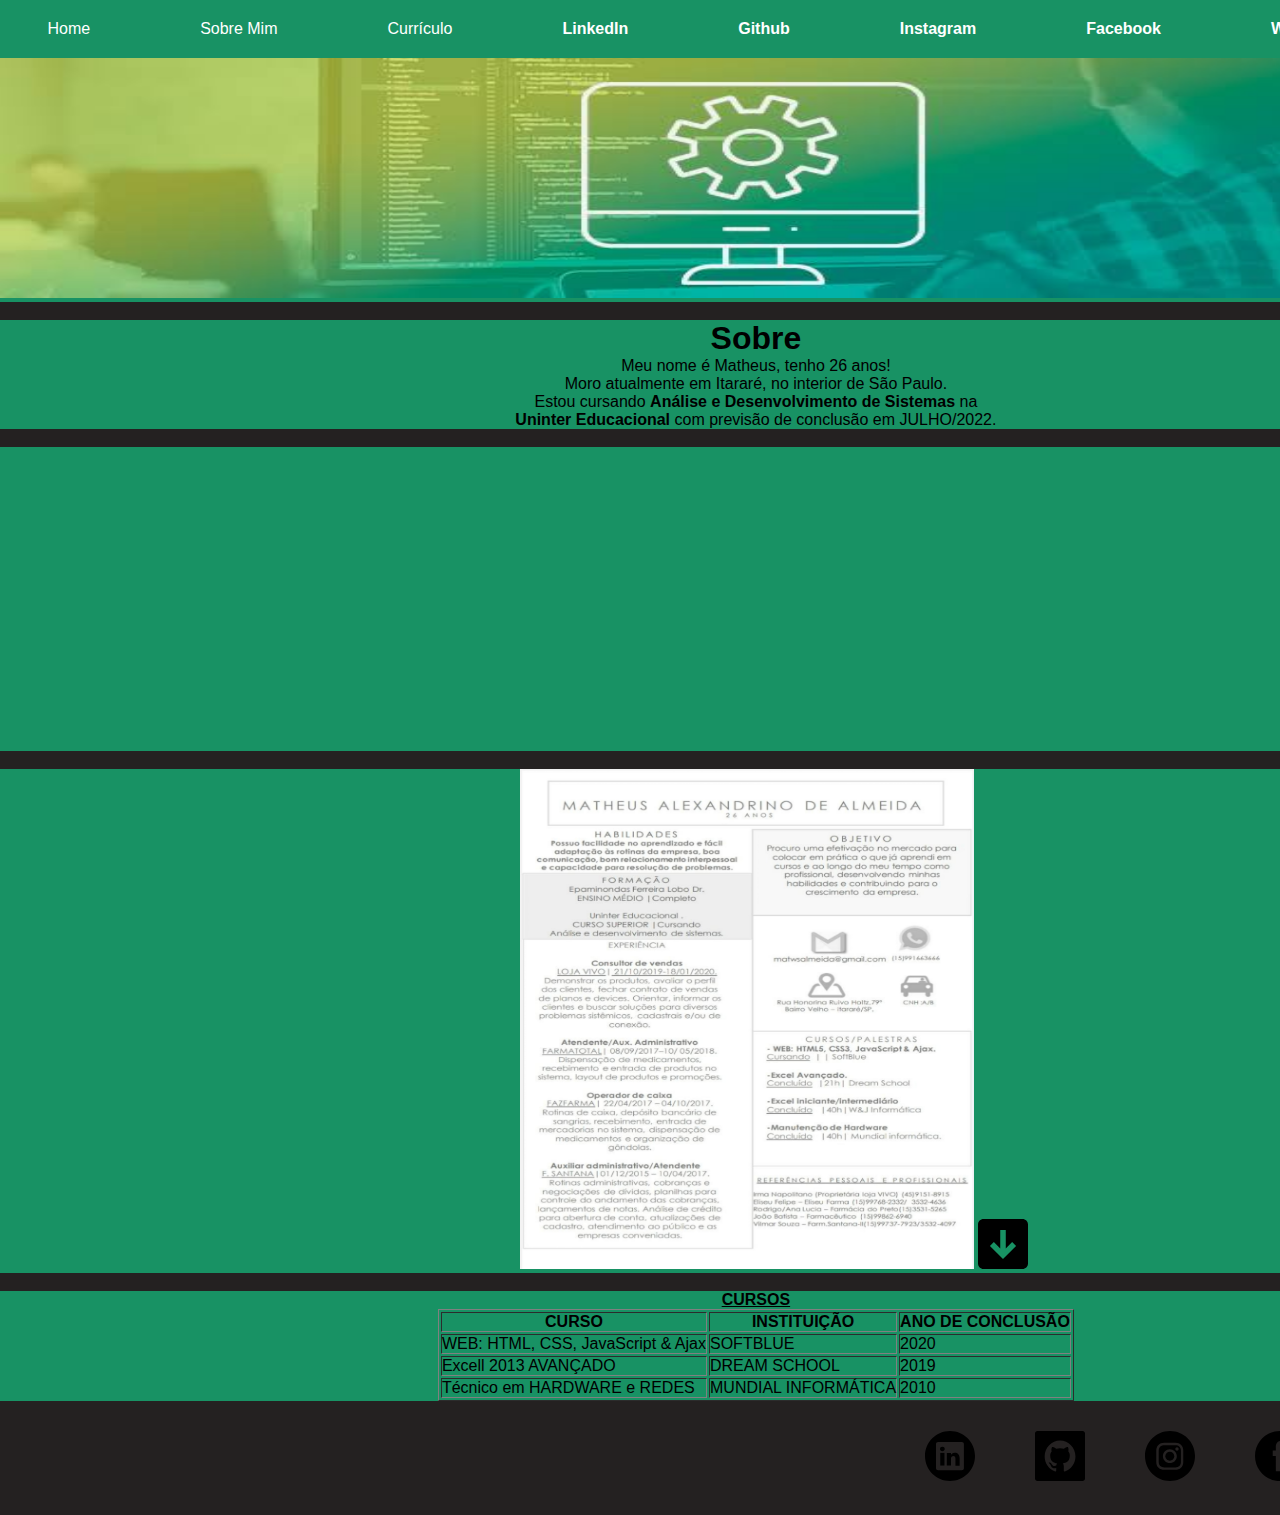
==== commit 018400a9: "Update page.html" ====
--- a/page.html
+++ b/page.html
@@ -106,8 +106,8 @@
 </div>
 
 
-<div  >
-    <table class="cursos">
+<div id="nav">
+    
     <ul > 
         <li>
         <a href="https://api.whatsapp.com/send?1=pt_BR&phone=5515991663666"><img src="whatsapp-icon_3.svg" height="50" >  </a>
@@ -128,7 +128,7 @@
         </li>
             
     </ul> 
-    </table>
+   
 </div>
 
     
